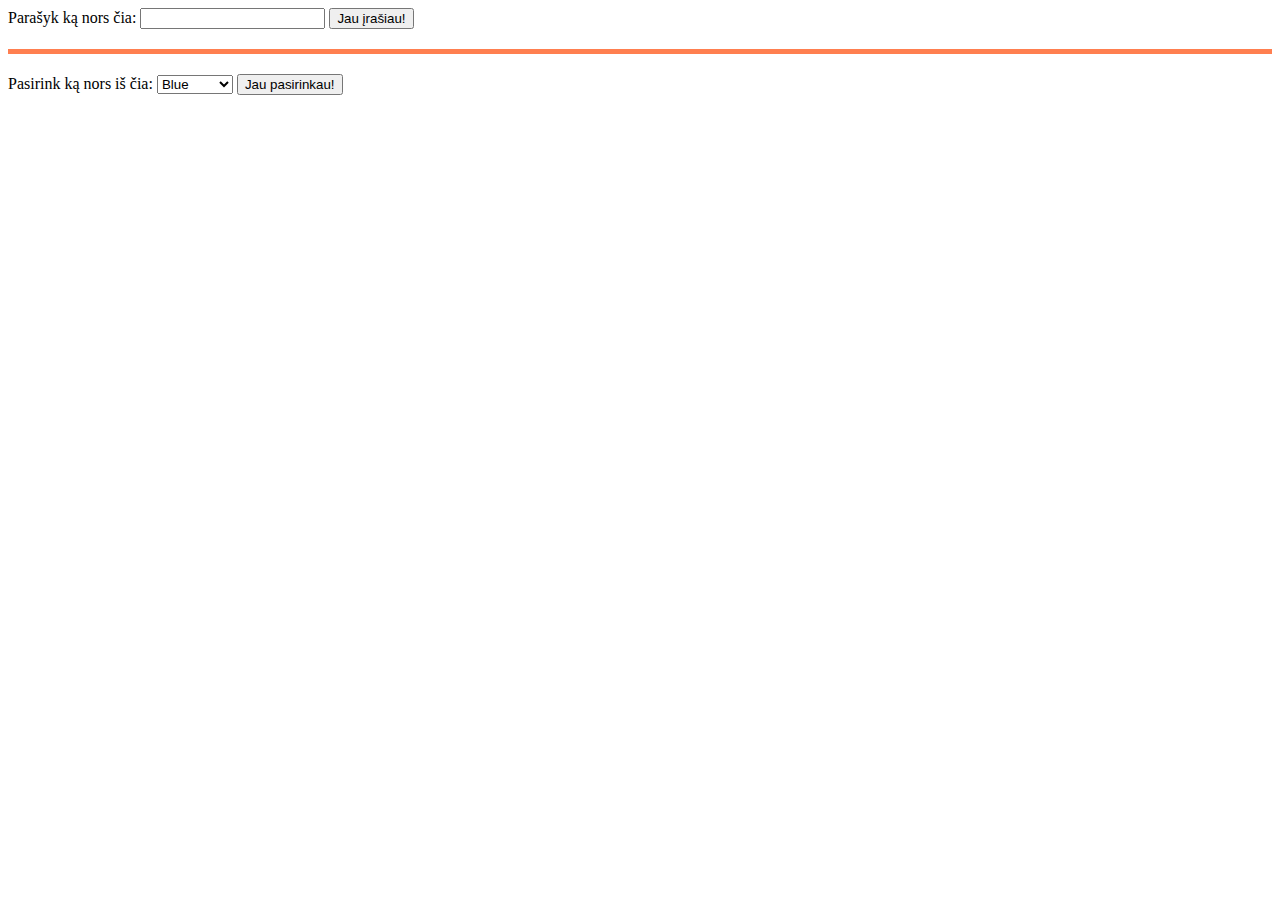
==== 023/index.html @ e34d7d7e "data dom" ====
<!DOCTYPE html>
<html lang="en">

<head>
    <meta charset="UTF-8">
    <meta http-equiv="X-UA-Compatible" content="IE=edge">
    <meta name="viewport" content="width=device-width, initial-scale=1.0">
    <script src="app.js" defer></script>
    <title>Data Input</title>
    <style>
        .br {
            height: 5px;
            background-color: coral;
            margin: 20px 0;
        }
    </style>
</head>

<body>

    <span>Parašyk ką nors čia: </span>
    <input type="text" id="myText">
    <button id="done">Jau įrašiau!</button>
    <div class="br"></div>

    <span>Pasirink ką nors iš čia: </span>
    <select>
        <option value="B">Blue</option>
        <option value="C">Cacadoo</option>
        <option value="100">100</option>
        <option value="*-*">Owl</option>
    </select>
    <button id="selected">Jau pasirinkau!</button>







</body>

</html>
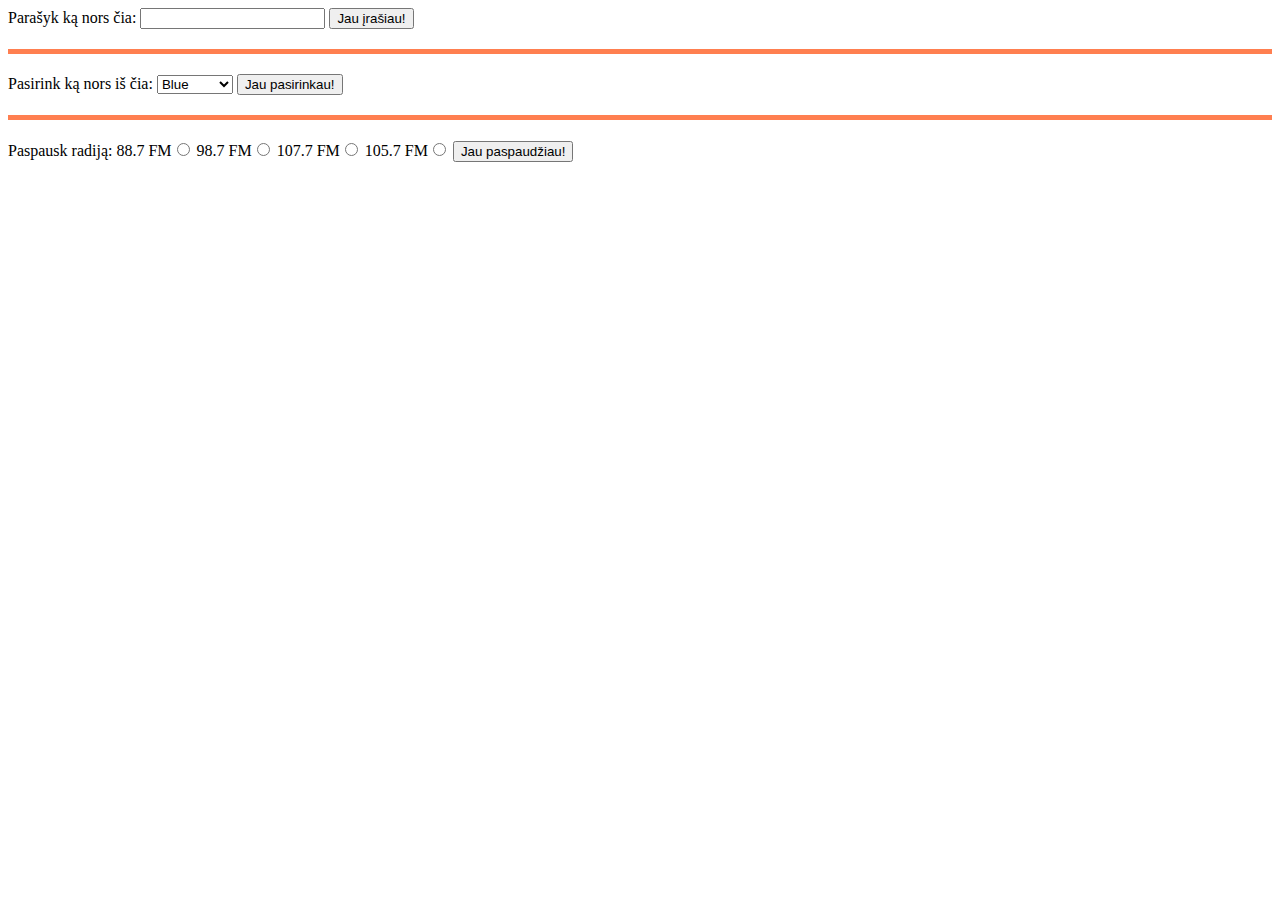
==== commit cb73fa96: "data" ====
--- a/023/index.html
+++ b/023/index.html
@@ -31,6 +31,14 @@
         <option value="*-*">Owl</option>
     </select>
     <button id="selected">Jau pasirinkau!</button>
+    <div class="br"></div>
+
+    <span>Paspausk radiją: </span>
+    <span>88.7 FM</span><input type="radio" name="fm" value="88.7">
+    <span>98.7 FM</span><input type="radio" name="fm" value="98.7">
+    <span>107.7 FM</span><input type="radio" name="fm" value="107.7">
+    <span>105.7 FM</span><input type="radio" name="fm" value="105.7">
+    <button id="radio">Jau paspaudžiau!</button>
 
 
 
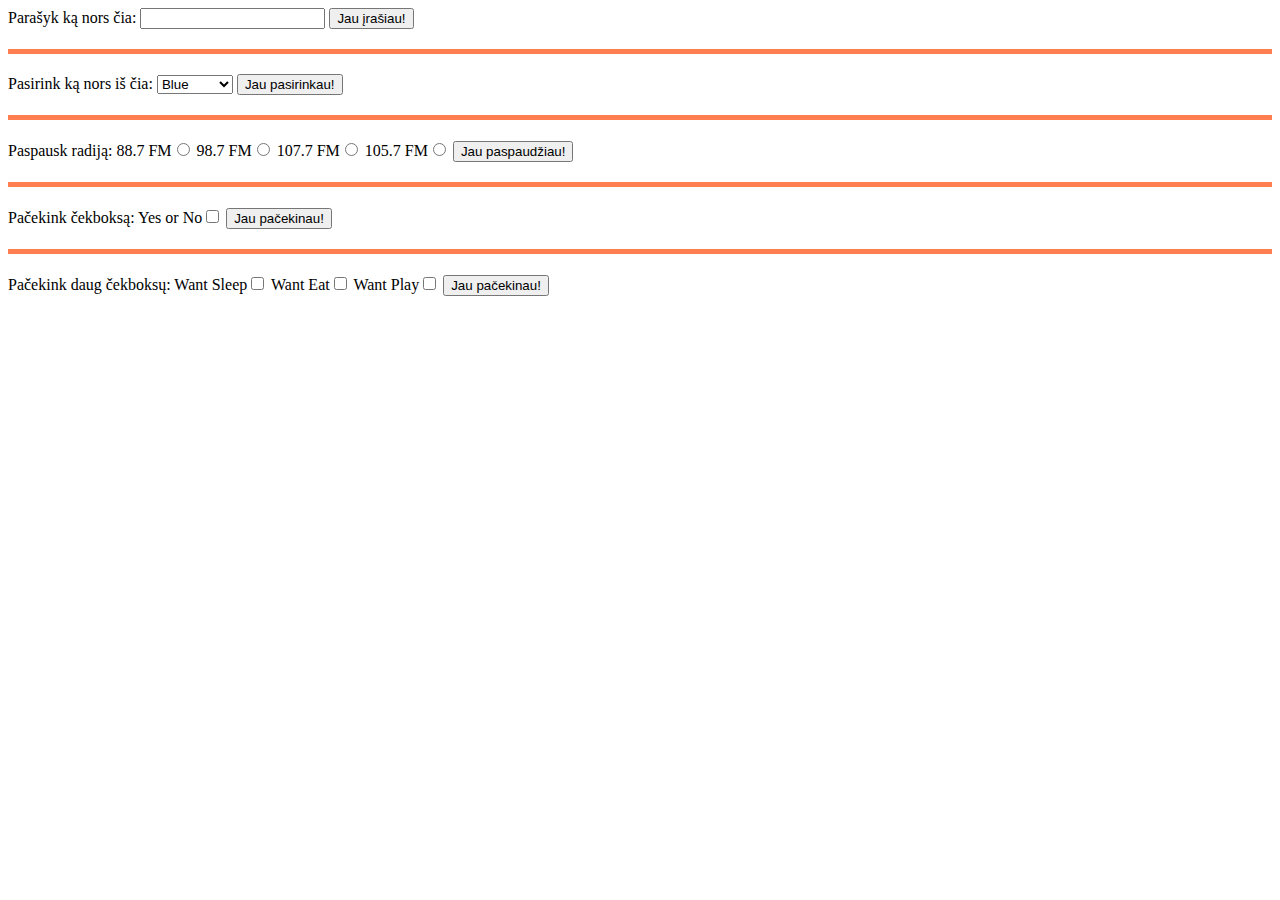
==== commit 35f70102: "all data" ====
--- a/023/index.html
+++ b/023/index.html
@@ -39,6 +39,21 @@
     <span>107.7 FM</span><input type="radio" name="fm" value="107.7">
     <span>105.7 FM</span><input type="radio" name="fm" value="105.7">
     <button id="radio">Jau paspaudžiau!</button>
+    <div class="br"></div>
+
+
+    <span>Pačekink čekboksą: </span>
+    <span>Yes or No</span><input type="checkbox" id="one">
+    <button id="ch">Jau pačekinau!</button>
+    <div class="br"></div>
+
+
+    <span>Pačekink daug čekboksų: </span>
+    <span>Want Sleep</span><input type="checkbox" class="manyCh" value="sleep">
+    <span>Want Eat</span><input type="checkbox" class="manyCh" value="eat">
+    <span>Want Play</span><input type="checkbox" class="manyCh" value="play">
+    <button id="chs">Jau pačekinau!</button>
+
 
 
 
